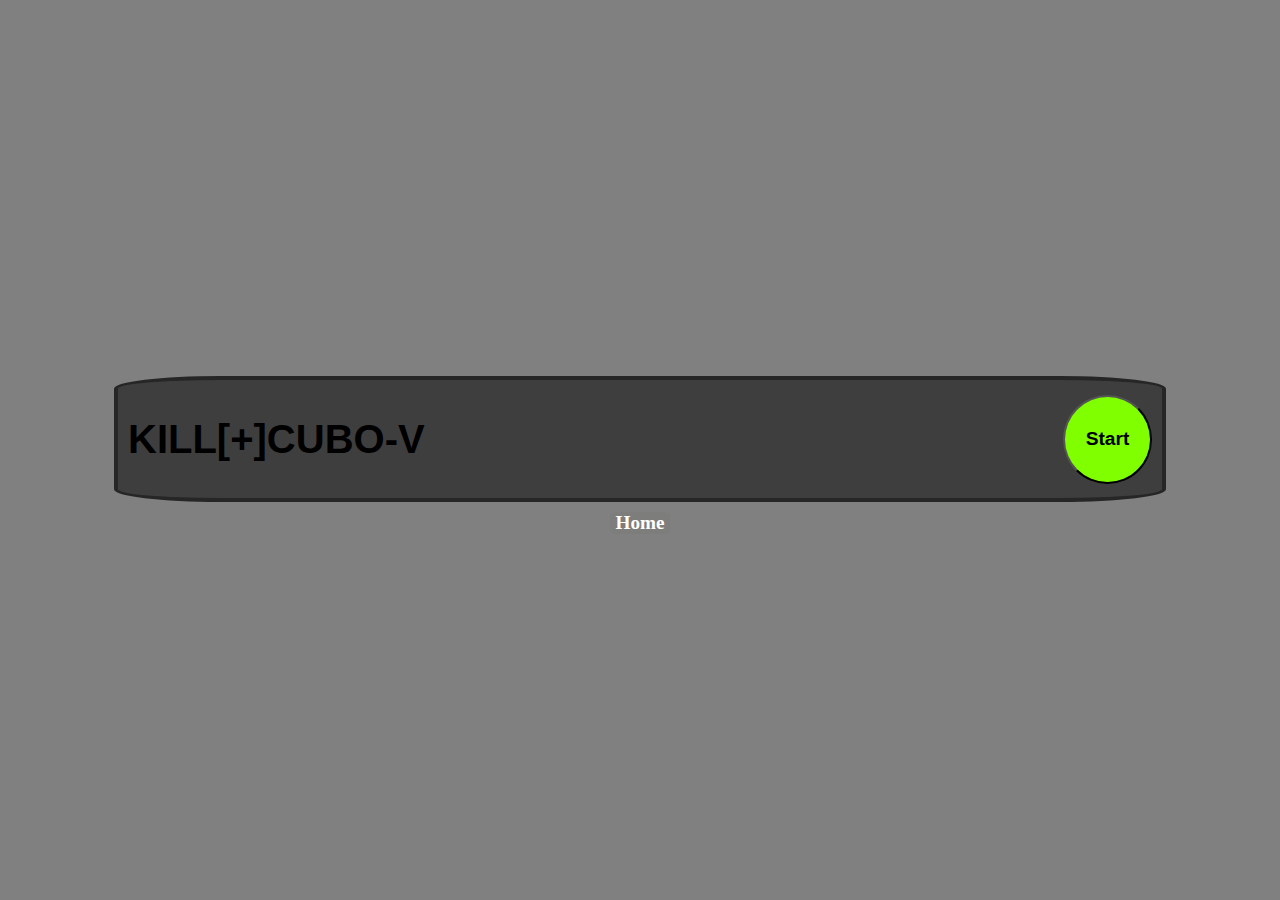
==== indexNivel.html @ 5765312c "nivel vertical" ====
<!DOCTYPE html>
<html lang="en">
<head>
    <meta charset="UTF-8">
    <meta name="viewport" content="width=device-width, initial-scale=1.0">
    <title>KILL-CUBO-V</title>
    <link rel="stylesheet" href="style.css">
</head>
<body>
    <div id="startGame">
        <h1 class="title">KILL[+]CUBO-V</h1>
        <button id="start" onclick="start()">Start</button>
    </div>
    <a id="home"href="index.html">Home</a>
    <div id="gameOver" style="display: none;">
        <h1 class="gameOver">Game [X] Over</h1>
    </div>
    <div id="game" style="display:none;">
        <canvas id="gameCanvas" width="480" height="550"></canvas>
        <div id="controls">
            <button onclick="moveUp()">|<<</button>
            <button id="shoot" onclick="shoot()">Shoot</button>
            <button onclick="moveDown()">>>|</button>
        </div>
    </div>
    <script src="nivel.js"></script>
</body>
</html>
---- style.css ----
body {
    margin: 0;
    display: flex;
    flex-direction: column;
    justify-content: center;
    align-items: center;
    height: 100vh;
    background-color: grey;
}
.title{
  font-weight: bold;
  font-family: 'Arial Narrow Bold', sans-serif;
  animation: titulo 8s ease-in-out 0s infinite normal none;
  font-stretch: expanded;
  font-size: 2.5rem;
}
@keyframes titulo {
  50%{
    color: white; 
  }  
}
canvas {
    border: 1px solid #000;
    background: black;
    border: 4px solid rgb(38, 38, 38);
}
#startGame{
  margin-top: 10px;
  width: 80%;
  padding: 10px;
  display: flex;
  flex-direction: row;
  justify-content: space-between;
  background-color: rgb(63, 62, 62);
  border-radius: 10%;
  border: 4px solid rgb(38, 38, 38);
}
#start{
  margin-top: 5px;
  background-color: chartreuse;
}
#controls{
  padding: 10px;
  display: flex;
  flex-direction: row;
  justify-content: space-between;
  background-color: rgb(63, 62, 62);
  border-radius: 10%;
  border: 4px solid rgb(38, 38, 38);
}
#shoot{
  background-color: red;
}
button{
  border-radius: 100%;
  width: 89px;
  height: 89px;
  background: blueviolet;
  font-weight: 900;
  font-family: Arial, Helvetica, sans-serif;
  font-size: 1.2em;
}
#gameOver{
  position: fixed; 
  margin-top: 10px;
  width: 80%;
  padding: 10px;
  display: flex;
  flex-direction: row;
  justify-content: center;
  border-radius: 10%; 
}
.gameOver{
  text-align: center;
  font-weight: 900;
  border: red 10px solid;
  color: blue;
  animation: gameover 2.5s ease-in-out 0s infinite normal;
  transition: 0.25s;
  font-size: 4em;
}
@keyframes gameover {
  5%{
    color: red;
    border-color: blue;
  }
  40%{
    color: blue;
    border-color: red;
  }
  80%{
    color:red;
    border-color: blue;
  }
}
a{
  margin-top: 10px;
  padding-inline: 5px;
 background-color: #7b7b79c4;
  text-decoration: none;
  font-weight: 900;
  font-size: 1.2em;
  color: white;
  transition: 0.3s;
  border-radius: 15%;
  
}
a:hover{
  color:black;
}
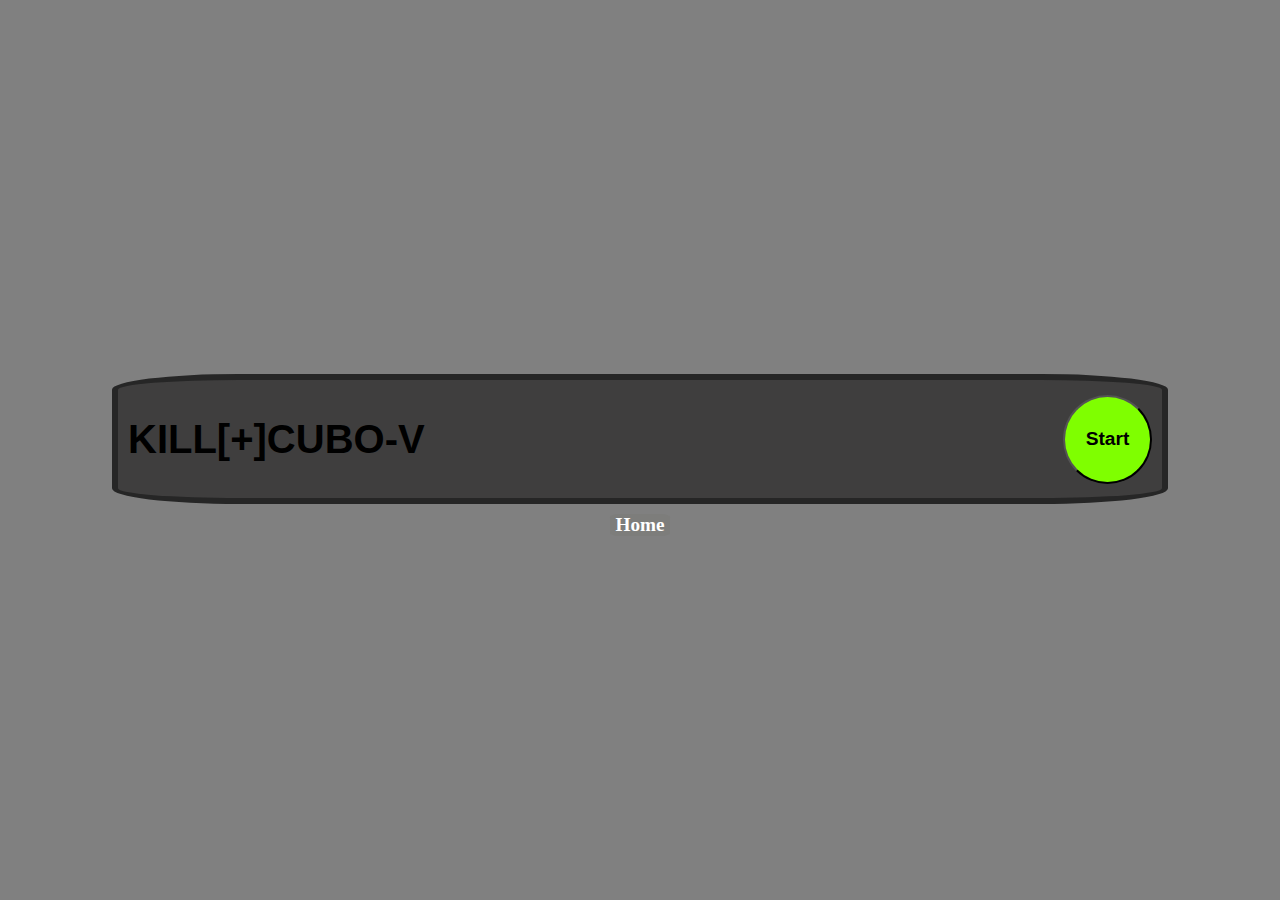
==== commit 414d452b: "nivelX" ====
--- a/indexNivel.html
+++ b/indexNivel.html
@@ -19,7 +19,7 @@
         <canvas id="gameCanvas" width="480" height="550"></canvas>
         <div id="controls">
             <button onclick="moveUp()">|<<</button>
-            <button id="shoot" onclick="shoot()">Shoot</button>
+            
             <button onclick="moveDown()">>>|</button>
         </div>
     </div>
--- a/style.css
+++ b/style.css
@@ -33,8 +33,15 @@
   flex-direction: row;
   justify-content: space-between;
   background-color: rgb(63, 62, 62);
-  border-radius: 10%;
-  border: 4px solid rgb(38, 38, 38);
+  border-radius: 12%;
+  border: 6px solid rgb(38, 38, 38);
+  animation: bordes 7s ease-in-out 0s infinite normal;
+  transition-duration: 0.5s;
+}
+@keyframes bordes {
+  50%{
+    border-color: white;
+  }
 }
 #start{
   margin-top: 5px;
@@ -60,6 +67,7 @@
   font-weight: 900;
   font-family: Arial, Helvetica, sans-serif;
   font-size: 1.2em;
+  cursor: grab;
 }
 #gameOver{
   position: fixed; 
@@ -70,6 +78,7 @@
   flex-direction: row;
   justify-content: center;
   border-radius: 10%; 
+  cursor: grab;
 }
 .gameOver{
   text-align: center;
